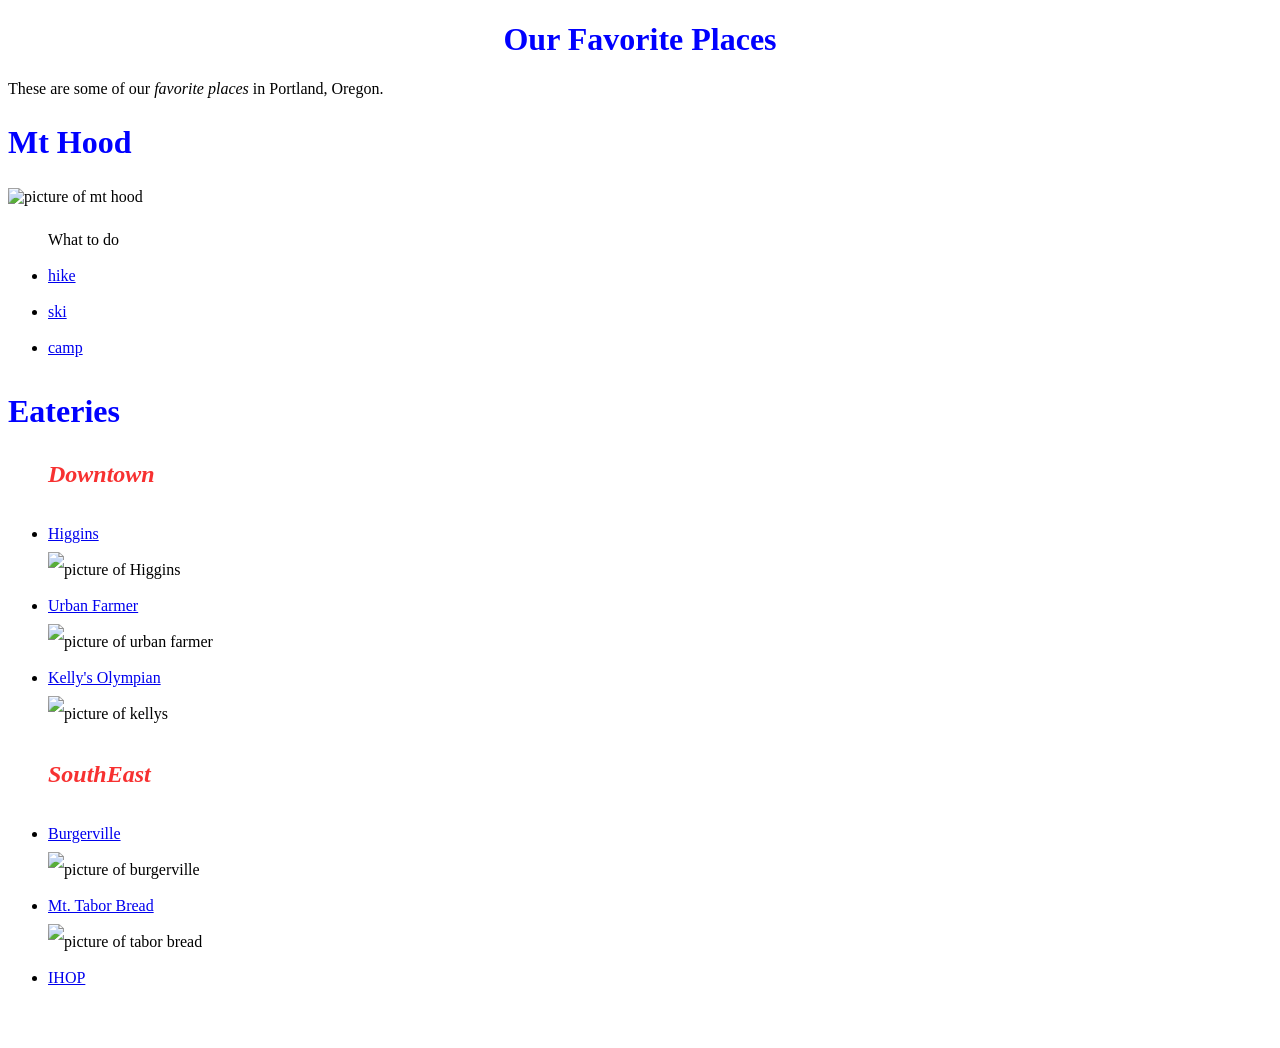
==== favorite_places.html @ ab2f169c "Add the favorite places webpage and associated style sheet" ====
<!DOCTYPE html>
<main>
  <head>
    <link href="css/fav-styles.css" rel="stylesheet" type="text/css">
    <title>Our Favorite Places</title>
  </head>

  <body>
    <h1>Our Favorite Places</h1>
    <p>These are some of our <em>favorite places</em> in Portland, Oregon.</p>
    <h2>Mt Hood</h2>
    <img src=https://upload.wikimedia.org/wikipedia/commons/3/34/Hood85_mount_hood_and_lost_lake_ca1985.jpg alt="picture of mt hood">
    <ul>What to do
      <li><a href="http://www.oregonhikers.org/field_guide/Mount_Hood_Hikes">hike</a></li>
      <li><a href="https://www.skihood.com/">ski</a></li>
      <li><a href="https://www.fs.usda.gov/activity/mthood/recreation/camping-cabins">camp</a></li>

    </ul>
    <h2>Eateries</h2>
    <ul><h3>Downtown</h3>
      <li><a href="http://higginsportland.com/">Higgins<a/></li>
      <img src=https://pbs.twimg.com/profile_images/882110033/Picture_1.png alt="picture of Higgins">
      <li><a href="http://urbanfarmerrestaurant.com/">Urban Farmer</a></li>
      <img src=http://urbanfarmerrestaurant.com/wp-content/uploads/2015/08/urban-farmer-cleveland-dining-room-interior.jpg alt="picture of urban farmer">
      <li><a href="https://kellysolympian.com/events/">Kelly's Olympian</a></li>
      <img
      src=https://sweetridefotos.files.wordpress.com/2009/09/kellys-olympian.jpg alt="picture of kellys">
    </ul>
    <ul><h3>SouthEast</h3>
      <li><a href="http://www.burgerville.com/">Burgerville</a></li>
      <img src=http://store.burgerville.com/images/store_bg.jpg alt="picture of burgerville">
      <li><a href="http://www.taborbread.com/">Mt. Tabor Bread</a></li>
      <img src=https://static1.squarespace.com/static/52139d61e4b0a807b656e276/t/578703dd1b631ba257b557c3/1468466146304/ alt="picture of tabor bread">
      <li><a href="http://www.ihop.com/">IHOP</a></li>
      <img src=http://pixel.nymag.com/imgs/daily/grub/2015/03/03/03-ihop-pancakes.w710.h473.2x.jpg alt "delicous stack of pancakes at IHOP photo">
    </ul>
  </body>
</main>
---- css/fav-styles.css ----
h1 {
  color: blue;
  text-align: center;
  font-family:fantasy;
}

h2 {
  color: blue;
  font-style: normal;
  text-align: left;
  font-family: fantasy;
  font-size: 32px;
}

h3 {
  color: #f73131;
  font-style: italic;
  text-align: left;
  font-family: fantasy;
  font-size: 24px
}

p {
  font-family: fantasy;
  text align: justify;
}

ul {
  font-size: 16px;
  line-height: 36px;
  font-style: normal;
  font-family: fantasy;
}

li {
  font-weight: lighter;
  font-family: fantasy;
}

img{
  width: 300px;
}
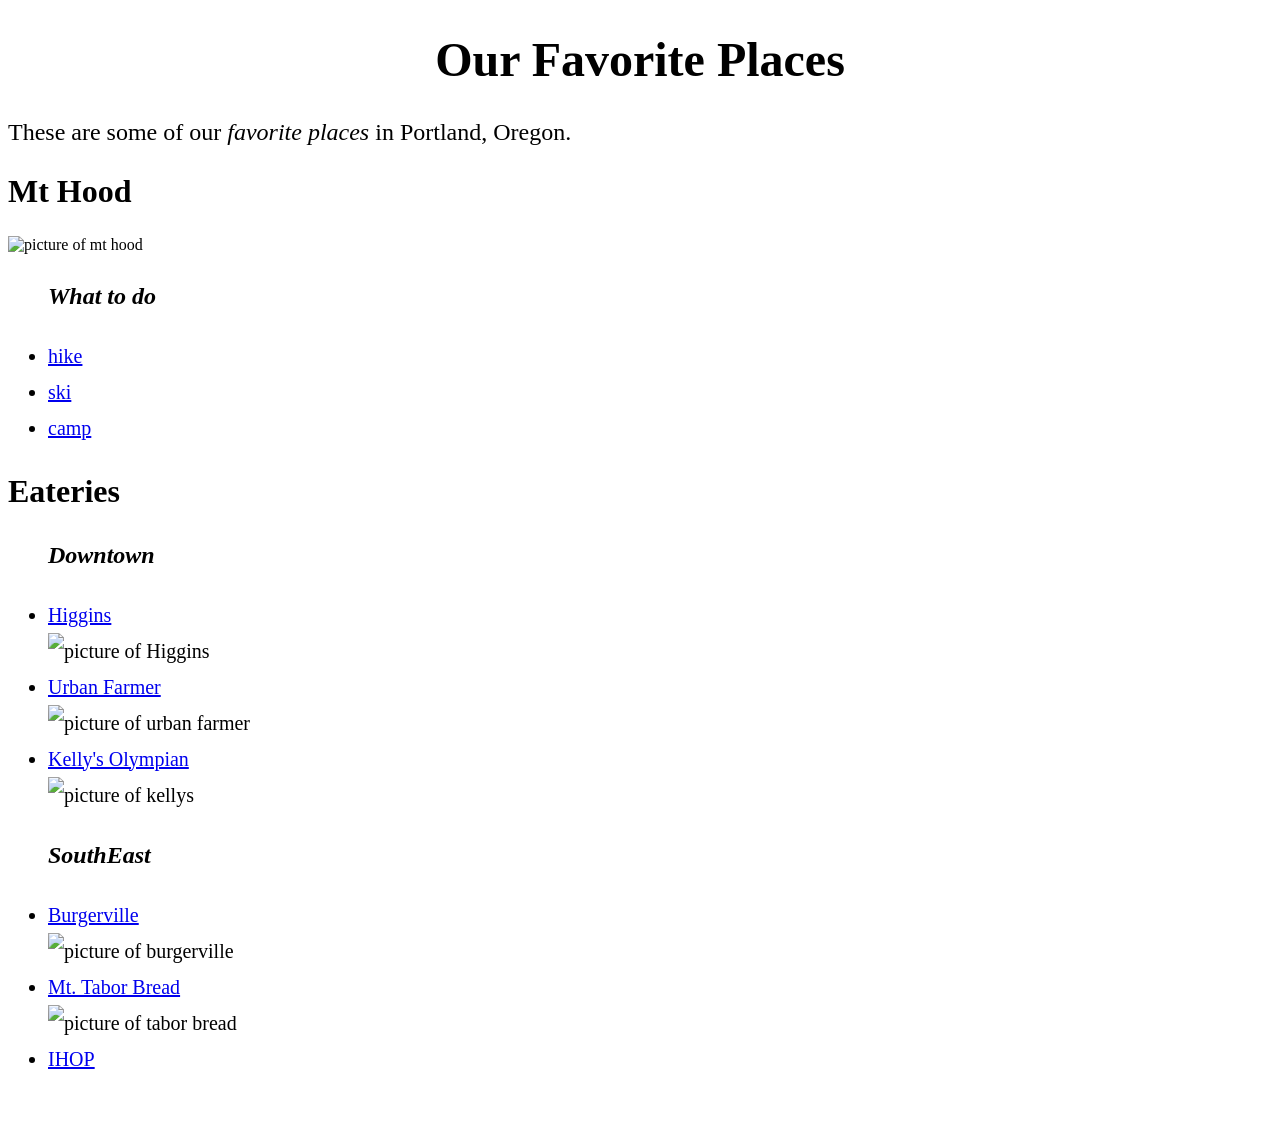
==== commit d3334747: "remove old style sheets and add a new style sheet which is applied to all html files" ====
--- a/favorite_places.html
+++ b/favorite_places.html
@@ -1,7 +1,7 @@
 <!DOCTYPE html>
 <main>
   <head>
-    <link href="css/fav-styles.css" rel="stylesheet" type="text/css">
+    <link href="css/template.css" rel="stylesheet" type="text/css">
     <title>Our Favorite Places</title>
   </head>
 
@@ -10,7 +10,7 @@
     <p>These are some of our <em>favorite places</em> in Portland, Oregon.</p>
     <h2>Mt Hood</h2>
     <img src=https://upload.wikimedia.org/wikipedia/commons/3/34/Hood85_mount_hood_and_lost_lake_ca1985.jpg alt="picture of mt hood">
-    <ul>What to do
+    <ul><h3>What to do</h3>
       <li><a href="http://www.oregonhikers.org/field_guide/Mount_Hood_Hikes">hike</a></li>
       <li><a href="https://www.skihood.com/">ski</a></li>
       <li><a href="https://www.fs.usda.gov/activity/mthood/recreation/camping-cabins">camp</a></li>
--- a/css/template.css
+++ b/css/template.css
@@ -0,0 +1,51 @@
+h1 {
+  color: black;
+  text-align: center;
+  font-family:fantasy;
+  font-size: 48px;
+}
+
+h2 {
+  color: black;
+  font-style: normal;
+  text-align: left;
+  font-family: fantasy;
+  font-size: 32px;
+}
+
+h3 {
+  color: black;
+  font-style: italic;
+  text-align: left;
+  font-family: fantasy;
+  font-size: 24px
+}
+
+p {
+  font-family: fantasy;
+
+  font-size: 24px;
+}
+
+ul {
+  font-size: 20px;
+  line-height: 36px;
+  font-style: normal;
+  font-family: fantasy;
+}
+
+li {
+  font-weight: lighter;
+  font-family: fantasy;
+}
+
+img{
+  width: 300px;
+}
+
+ol {
+  font-size: 20px;
+  line-height: 36px;
+  font-style: normal;
+  font-family: fantasy;
+}
